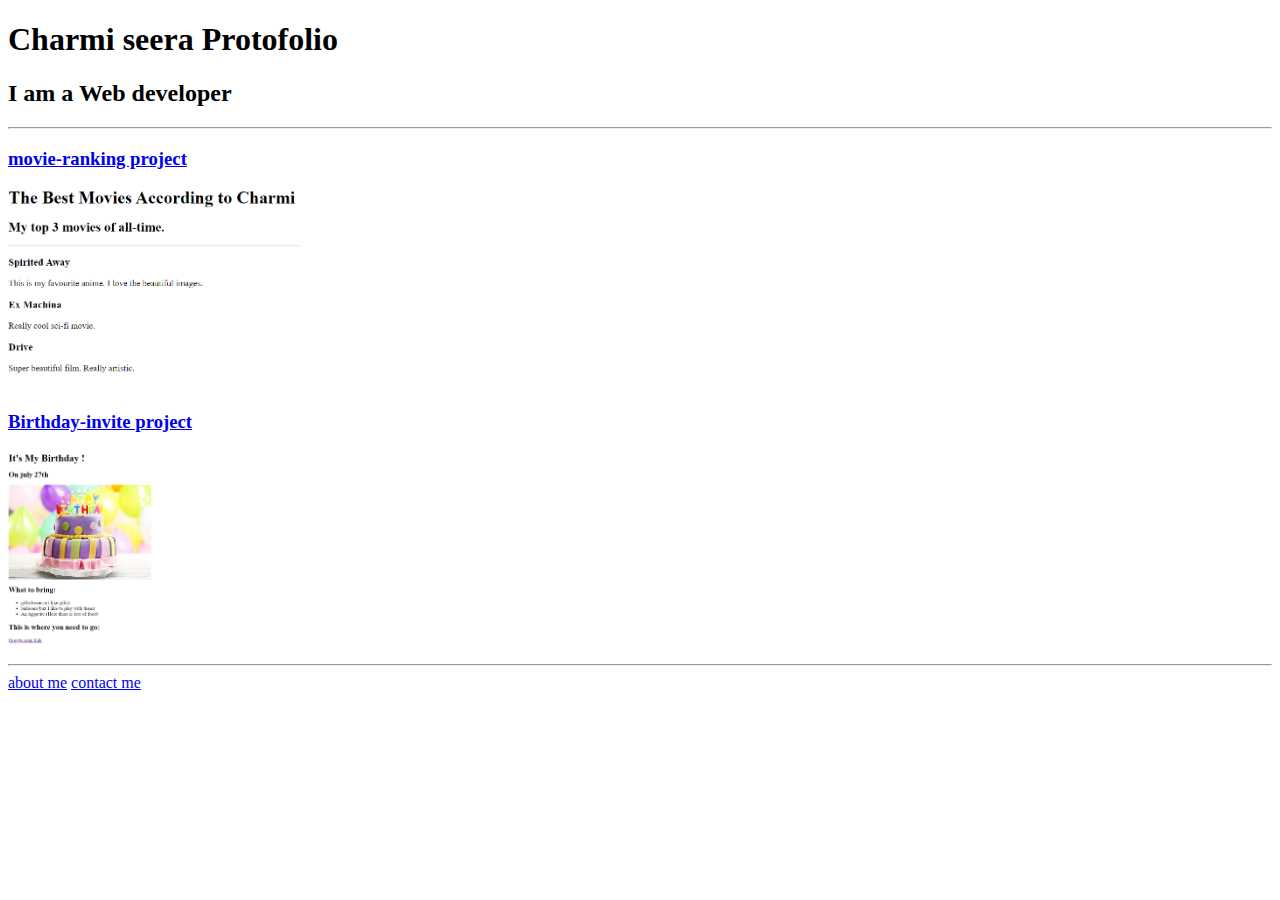
==== index.html @ 5a550c06 "Add files via upload" ====
<!-- TODO 1: Create the HTML Boilerplate -->
 <!DOCTYPE html>
 <html lang="en">
 <head>
  <meta charset="UTF-8">
  <meta name="viewport" content="width=device-width, initial-scale=1.0">
  <title>Charmi's protofolio</title>
 </head>
 <body>
  <h1>Charmi seera Protofolio</h1>
  <h2>I am a Web developer</h2>
  <hr/>
  <h3><a href="./public/movie-ranking.html">movie-ranking project</a></h3>
  <img src="./assets/images/movie-ranking.png" height="200" alt="best movies">
  <h3><a href="./public/birthday-invite.html">Birthday-invite project</a></h3>
  <img src="./assets/images/birthday-invite.png" height="200" alt="invitation">
  <hr>
  <a href="./public/about.html">about me</a>
  <a href="./public/contact.html">contact me</a>
  
 </body>
 </html>

<!-- TODO 2: Add Your previous projects' HTML into the public folder -->

<!-- TODO 3: Take screenshots of your project previews and add the images to the images folder -->

<!-- TODO 4: Add titles/subtitles etc. -->

<!-- TODO 5: Add a link to the project pages -->

<!-- TODO 6: Add images to show the project previews
HINT for TODO 6: You can use the height attribute set to 200 to make the image smaller:
https://developer.mozilla.org/en-US/docs/Web/HTML/Element/img#attr-height -->

<!-- TODO 7: Add the Contact Me and About Me page links -->
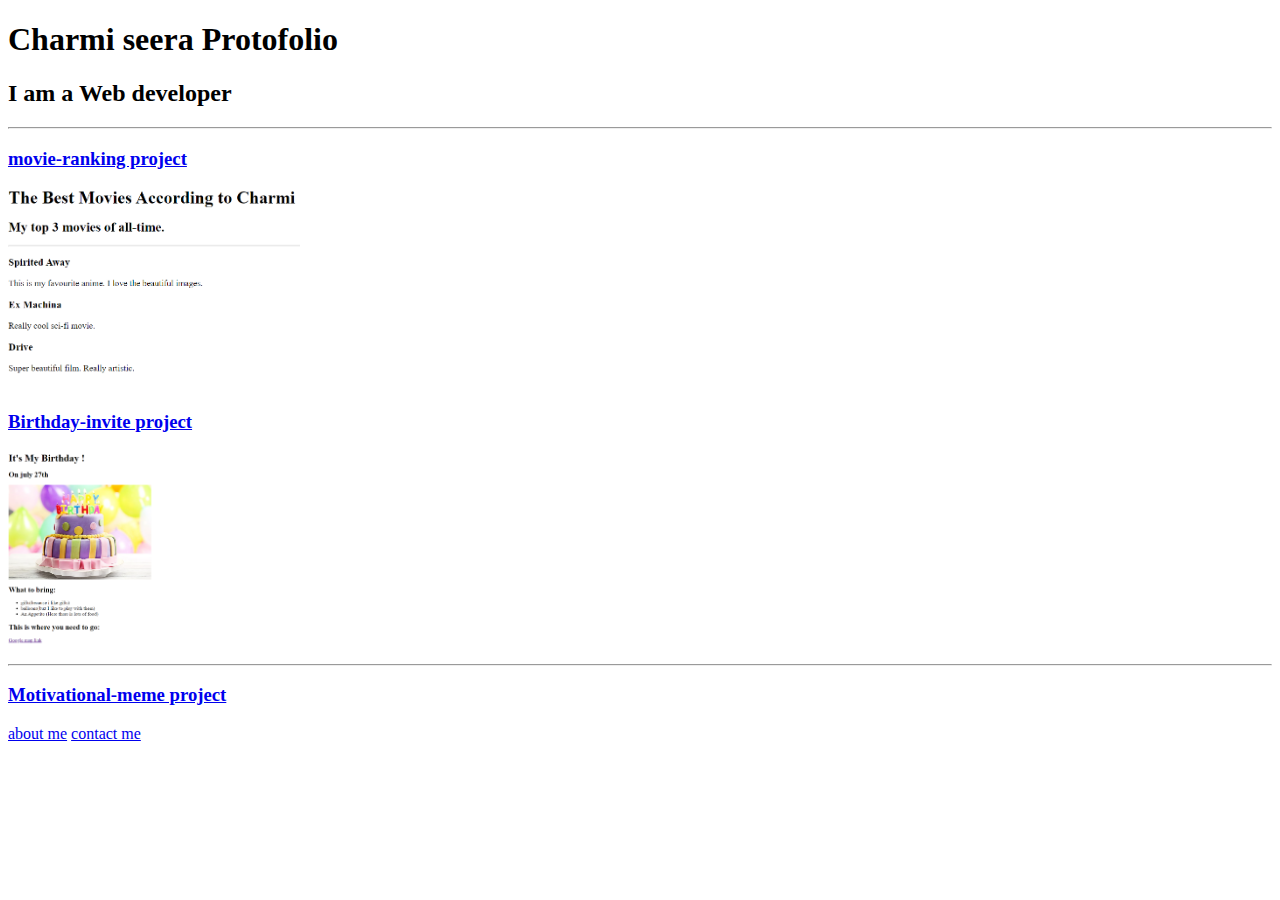
==== commit cfe7593b: "Add files via upload" ====
--- a/index.html
+++ b/index.html
@@ -15,6 +15,7 @@
   <h3><a href="./public/birthday-invite.html">Birthday-invite project</a></h3>
   <img src="./assets/images/birthday-invite.png" height="200" alt="invitation">
   <hr>
+  <h3><a href="./6.4 Motivation Meme Project/picture.html">Motivational-meme project</a></h3>
   <a href="./public/about.html">about me</a>
   <a href="./public/contact.html">contact me</a>
   
